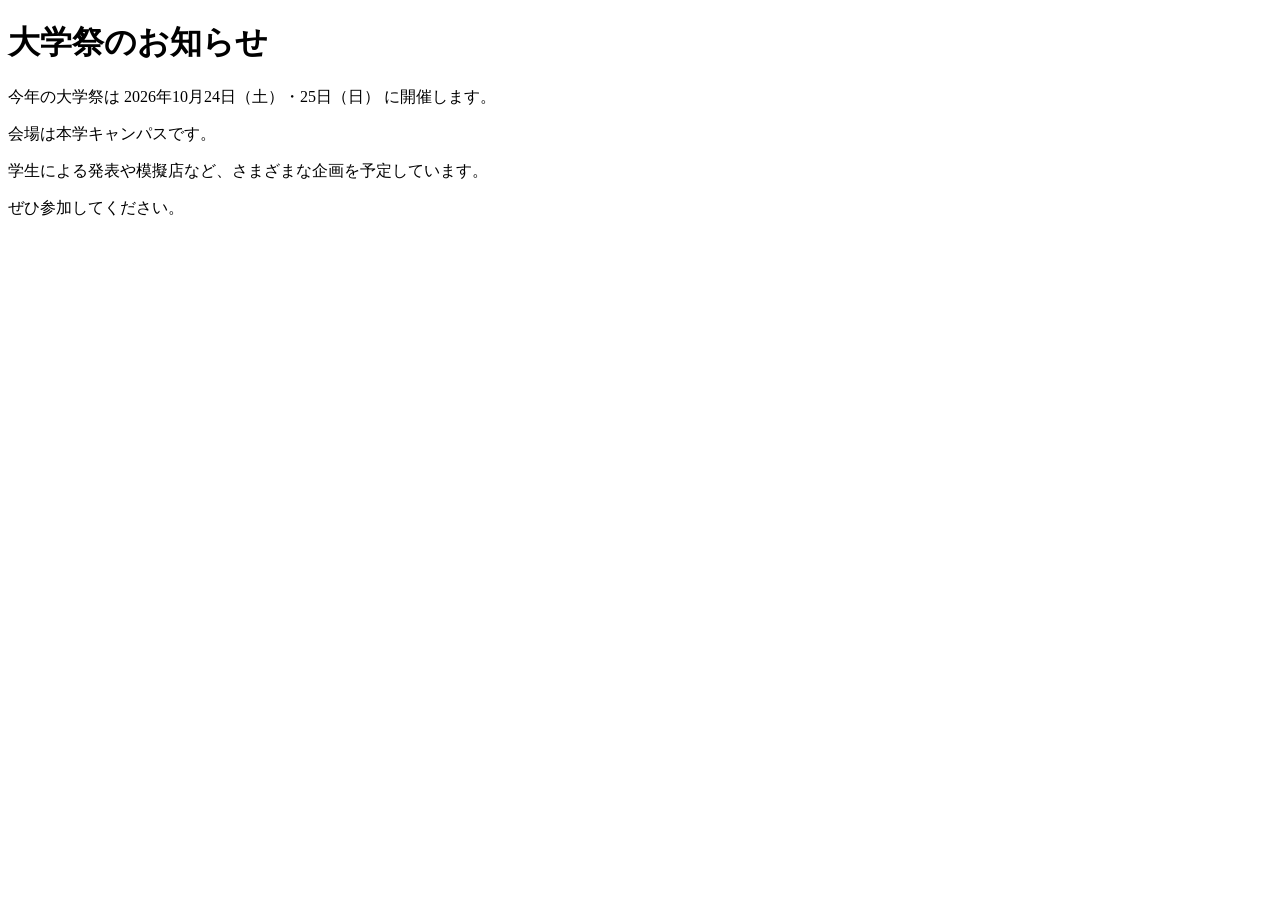
==== 3rd/index.html @ b0d79277 "Rename index.html to 3rd/index.html" ====
﻿<!DOCTYPE html>
<html lang="ja">
<head>
<meta charset="UTF-8">
	<title>大学祭のお知らせ</title>
</head>
<body>
	<h1>大学祭のお知らせ</h1>
	<p>今年の大学祭は 2026年10月24日（土）・25日（日） に開催します。</p>
	<p>会場は本学キャンパスです。</p>
	<p>学生による発表や模擬店など、さまざまな企画を予定しています。</p>
	<p>ぜひ参加してください。</p>

</body>
</html>
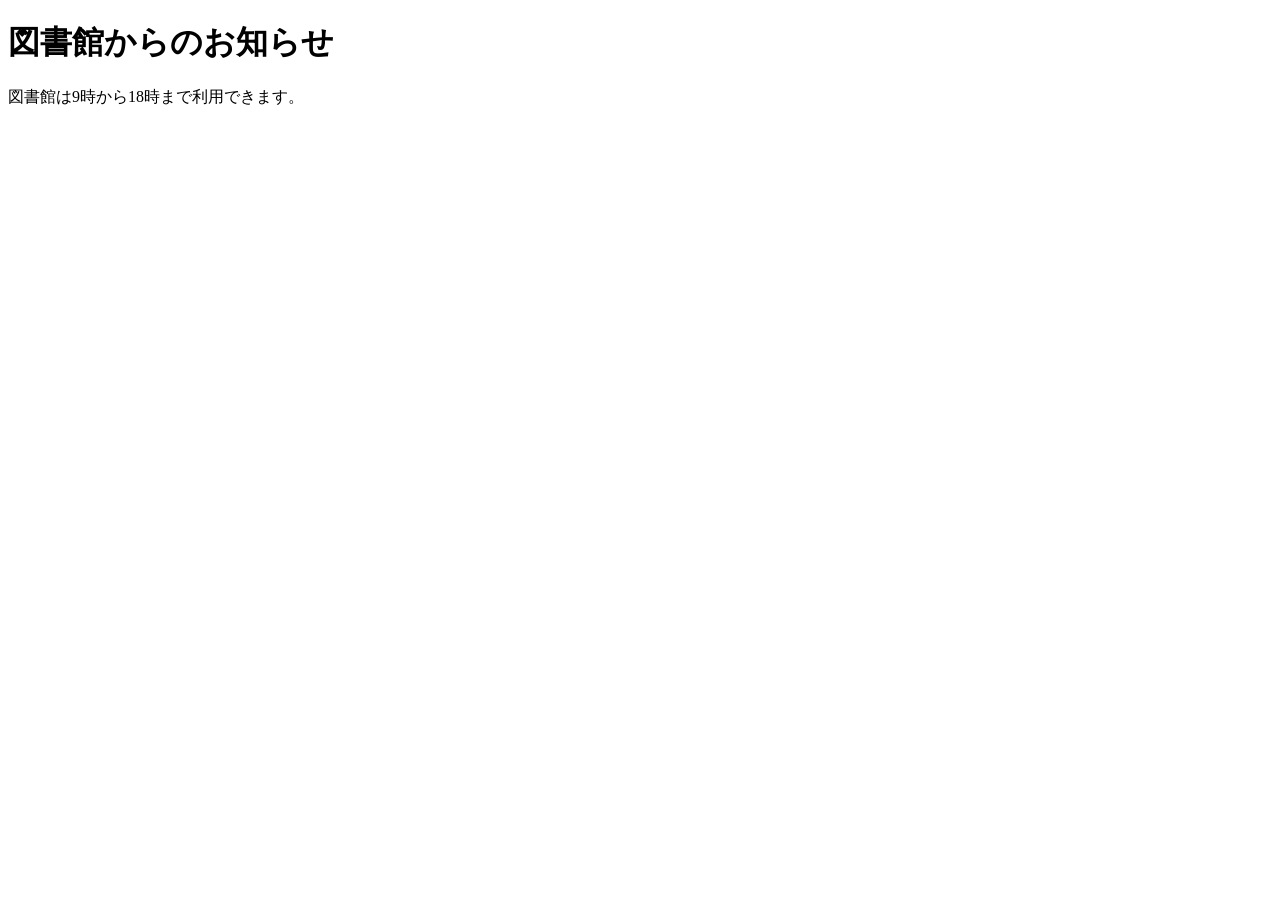
==== commit 604c7cfe: "Rename index.html to 3rd/index.html" ====
--- a/3rd/index.html
+++ b/3rd/index.html
@@ -1,15 +1,20 @@
-﻿<!DOCTYPE html>
+<!DOCTYPE html>
 <html lang="ja">
-<head>
-<meta charset="UTF-8">
-	<title>大学祭のお知らせ</title>
-</head>
-<body>
-	<h1>大学祭のお知らせ</h1>
-	<p>今年の大学祭は 2026年10月24日（土）・25日（日） に開催します。</p>
-	<p>会場は本学キャンパスです。</p>
-	<p>学生による発表や模擬店など、さまざまな企画を予定しています。</p>
-	<p>ぜひ参加してください。</p>
+  <head>
+    <meta charset="UTF-8">
+    <title>図書館からのお知らせ</title>
+  </head>
+  <body>
+    <h1>図書館からのお知らせ</h1>
+    <p>図書館は9時から18時まで利用できます。</p>
+  </body>
+</html>
 
-</body>
-</html>
+<!--
+インデントの考え方
+- html の直下にある head と body は、1段階(2スペース)下げます。
+- head の中の meta と title は、さらに1段階下げます。
+- body の中の h1 と p も、同じ深さにそろえます。
+- 開始タグと終了タグ(<head> と </head> など)は、同じ位置にそろえます。
+- <!DOCTYPE html> は要素ではないので、インデントしません。
+-->
